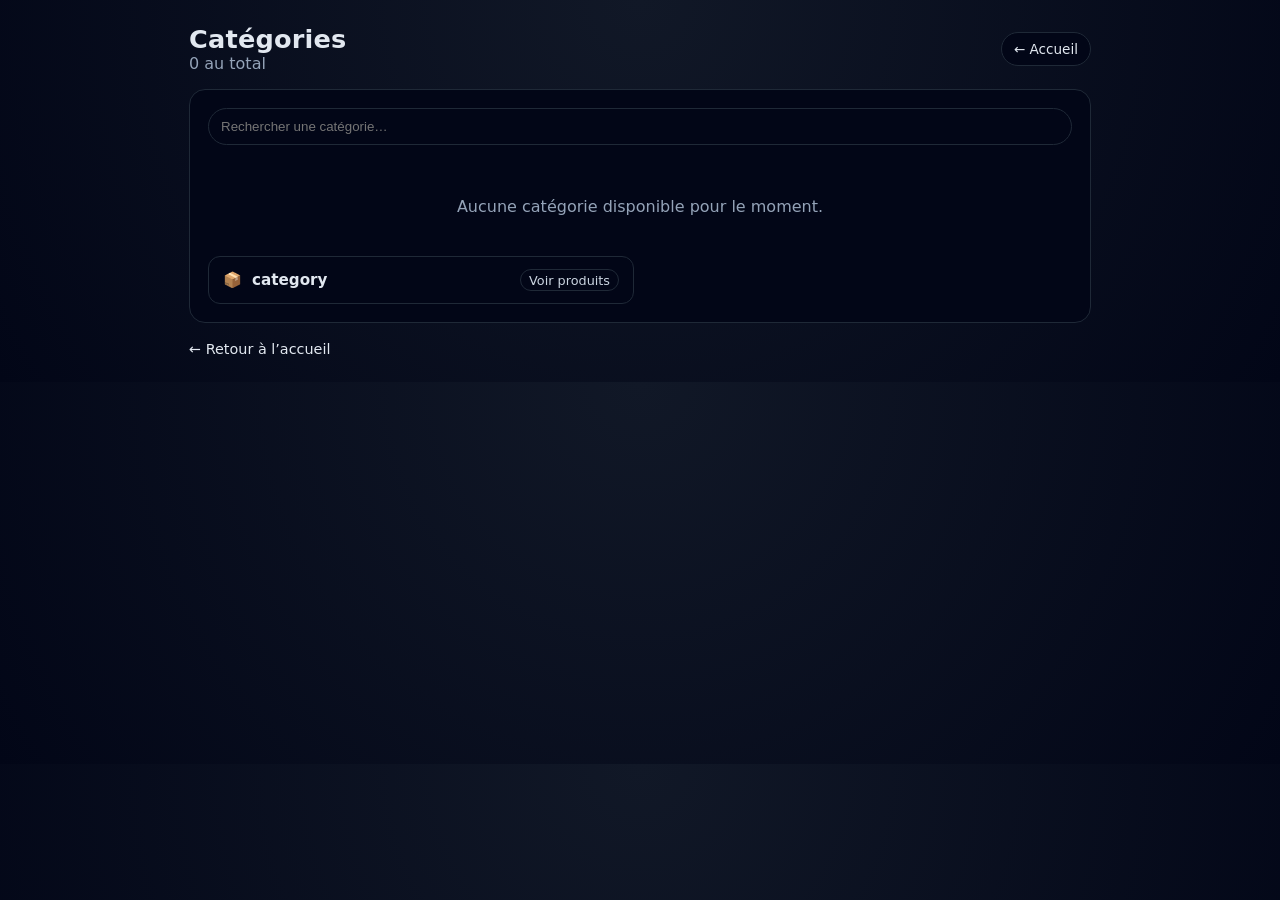
==== src/main/resources/templates/categories.html @ 7926c206 "Initial commit for the store" ====
<!DOCTYPE html>
<html lang="fr" xmlns:th="http://www.thymeleaf.org">
<head>
  <meta charset="UTF-8" />
  <meta name="viewport" content="width=device-width,initial-scale=1" />
  <title th:text="'Catégories (' + ${#lists.size(categories)} + ')'">Catégories</title>

  <style>
    :root{
      --bg:#020617; --panel:#020617; --muted:#94a3b8; --text:#e2e8f0; --accent:#6366f1;
      --chip:#020617; --chip-br:#1f2937; --ring:rgba(99,102,241,.35);
    }
    *{box-sizing:border-box}
    html,body{margin:0;padding:0;background:radial-gradient(circle at top,#111827,#020617);color:var(--text);font-family:system-ui,-apple-system,Segoe UI,Roboto,Inter,Arial,sans-serif}
    a{color:inherit;text-decoration:none}
    .wrap{max-width:950px;margin:0 auto;padding:24px}
    header{display:flex;align-items:center;gap:12px;justify-content:space-between;margin-bottom:16px}
    .title{font-size:1.6rem;font-weight:700;letter-spacing:.2px}
    .muted{color:var(--muted)}
    .actions{display:flex;gap:8px;align-items:center}
    .btn{border:1px solid var(--chip-br);background:var(--chip);padding:8px 12px;border-radius:999px;font-size:.85rem}
    .btn:hover{border-color:#3b82f6}
    .panel{background:var(--panel);border:1px solid #1f2937;border-radius:16px;padding:18px}
    .search{display:flex;align-items:center;gap:10px;margin-bottom:12px}
    .search input{
      width:100%; padding:10px 12px; border-radius:999px; border:1px solid var(--chip-br);
      background:#020617; color:var(--text);
      outline:none; box-shadow:0 0 0 0 var(--ring); transition: box-shadow .15s ease, border-color .15s ease;
    }
    .search input:focus{border-color:var(--accent); box-shadow:0 0 0 4px var(--ring)}
    .grid{display:grid;grid-template-columns:repeat(2, minmax(0,1fr)); gap:12px}
    @media (max-width:720px){ .grid{grid-template-columns:1fr} }

    .chip{
      display:flex;align-items:center;justify-content:space-between;gap:12px;
      padding:12px 14px;border-radius:12px;border:1px solid var(--chip-br);background:var(--chip);
      transition:transform .08s ease, border-color .15s ease, background .15s ease;
      font-size:.95rem;
    }
    .chip:hover{transform:translateY(-1px); border-color:#3b82f6; background:#020617}
    .chip .left{display:flex;align-items:center;gap:10px}
    .badge{
      display:inline-flex;align-items:center;justify-content:center;
      min-width:22px; height:22px; font-size:.8rem; color:#cbd5e1;
      background:#020617;border:1px solid var(--chip-br); border-radius:999px; padding:0 8px;
    }
    .empty{padding:40px;text-align:center;color:var(--muted)}
    .back{margin-top:18px; display:inline-block;font-size:.9rem}
  </style>
</head>
<body>
  <div class="wrap">
    <header>
      <div>
        <div class="title">Catégories</div>
        <div class="muted" th:text="${#lists.size(categories)} + ' au total'">0 au total</div>
      </div>
      <div class="actions">
        <a class="btn" th:href="@{/}">← Accueil</a>
      </div>
    </header>

    <div class="panel">
      <!-- Barre de recherche côté client -->
      <div class="search">
        <input id="q" type="search" placeholder="Rechercher une catégorie…" autocomplete="off" />
      </div>

      <div class="empty" th:if="${#lists.isEmpty(categories)}">
        Aucune catégorie disponible pour le moment.
      </div>

      <div id="cats" class="grid" th:if="${!#lists.isEmpty(categories)}">
        <a class="chip"
           th:each="c : ${categories}"
           th:href="@{/categories/{cat}(cat=${c})}"
           th:attr="data-name=${c}">
          <div class="left">
            <span aria-hidden="true">📦</span>
            <strong th:text="${c}">category</strong>
          </div>
          <span class="badge">Voir produits</span>
        </a>
      </div>
    </div>

    <a class="back" th:href="@{/}">← Retour à l’accueil</a>
  </div>

  <script>
    const input = document.getElementById('q');
    const items = Array.from(document.querySelectorAll('#cats .chip'));
    function norm(s){ return (s||'').toLowerCase().normalize('NFD').replace(/\p{Diacritic}/gu,''); }
    function applyFilter(){
      const q = norm(input.value);
      for (const el of items){
        const name = norm(el.getAttribute('data-name'));
        el.style.display = !q || name.includes(q) ? '' : 'none';
      }
    }
    input?.addEventListener('input', applyFilter);
  </script>
</body>
</html>
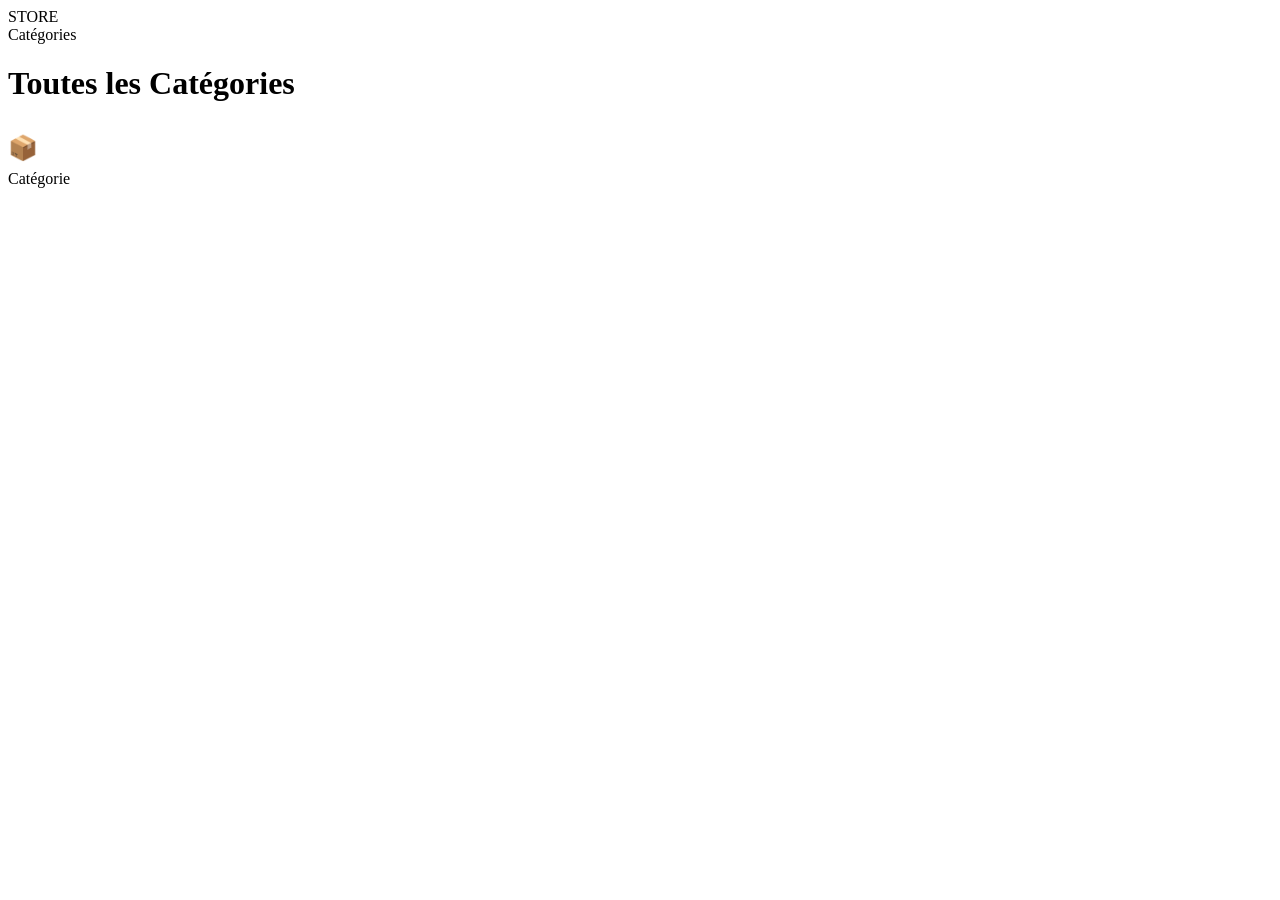
==== commit 1e6800be: "Implement order creation and storage in DB from front-end user button" ====
--- a/src/main/resources/templates/categories.html
+++ b/src/main/resources/templates/categories.html
@@ -3,102 +3,34 @@
 <head>
   <meta charset="UTF-8" />
   <meta name="viewport" content="width=device-width,initial-scale=1" />
-  <title th:text="'Catégories (' + ${#lists.size(categories)} + ')'">Catégories</title>
-
-  <style>
-    :root{
-      --bg:#020617; --panel:#020617; --muted:#94a3b8; --text:#e2e8f0; --accent:#6366f1;
-      --chip:#020617; --chip-br:#1f2937; --ring:rgba(99,102,241,.35);
-    }
-    *{box-sizing:border-box}
-    html,body{margin:0;padding:0;background:radial-gradient(circle at top,#111827,#020617);color:var(--text);font-family:system-ui,-apple-system,Segoe UI,Roboto,Inter,Arial,sans-serif}
-    a{color:inherit;text-decoration:none}
-    .wrap{max-width:950px;margin:0 auto;padding:24px}
-    header{display:flex;align-items:center;gap:12px;justify-content:space-between;margin-bottom:16px}
-    .title{font-size:1.6rem;font-weight:700;letter-spacing:.2px}
-    .muted{color:var(--muted)}
-    .actions{display:flex;gap:8px;align-items:center}
-    .btn{border:1px solid var(--chip-br);background:var(--chip);padding:8px 12px;border-radius:999px;font-size:.85rem}
-    .btn:hover{border-color:#3b82f6}
-    .panel{background:var(--panel);border:1px solid #1f2937;border-radius:16px;padding:18px}
-    .search{display:flex;align-items:center;gap:10px;margin-bottom:12px}
-    .search input{
-      width:100%; padding:10px 12px; border-radius:999px; border:1px solid var(--chip-br);
-      background:#020617; color:var(--text);
-      outline:none; box-shadow:0 0 0 0 var(--ring); transition: box-shadow .15s ease, border-color .15s ease;
-    }
-    .search input:focus{border-color:var(--accent); box-shadow:0 0 0 4px var(--ring)}
-    .grid{display:grid;grid-template-columns:repeat(2, minmax(0,1fr)); gap:12px}
-    @media (max-width:720px){ .grid{grid-template-columns:1fr} }
-
-    .chip{
-      display:flex;align-items:center;justify-content:space-between;gap:12px;
-      padding:12px 14px;border-radius:12px;border:1px solid var(--chip-br);background:var(--chip);
-      transition:transform .08s ease, border-color .15s ease, background .15s ease;
-      font-size:.95rem;
-    }
-    .chip:hover{transform:translateY(-1px); border-color:#3b82f6; background:#020617}
-    .chip .left{display:flex;align-items:center;gap:10px}
-    .badge{
-      display:inline-flex;align-items:center;justify-content:center;
-      min-width:22px; height:22px; font-size:.8rem; color:#cbd5e1;
-      background:#020617;border:1px solid var(--chip-br); border-radius:999px; padding:0 8px;
-    }
-    .empty{padding:40px;text-align:center;color:var(--muted)}
-    .back{margin-top:18px; display:inline-block;font-size:.9rem}
-  </style>
+  <title>Catégories</title>
+  <link rel="stylesheet" th:href="@{/css/style.css}">
+  <link rel="preconnect" href="https://fonts.googleapis.com">
+  <link rel="preconnect" href="https://fonts.gstatic.com" crossorigin>
+  <link href="https://fonts.googleapis.com/css2?family=Inter:wght@400;500;600;700;800&display=swap" rel="stylesheet">
 </head>
 <body>
-  <div class="wrap">
+  <div class="container">
     <header>
-      <div>
-        <div class="title">Catégories</div>
-        <div class="muted" th:text="${#lists.size(categories)} + ' au total'">0 au total</div>
-      </div>
-      <div class="actions">
-        <a class="btn" th:href="@{/}">← Accueil</a>
-      </div>
+      <a th:href="@{/}" class="logo">STORE</a>
+      <nav class="nav-links">
+        <a th:href="@{/categories}">Catégories</a>
+      </nav>
     </header>
 
-    <div class="panel">
-      <!-- Barre de recherche côté client -->
-      <div class="search">
-        <input id="q" type="search" placeholder="Rechercher une catégorie…" autocomplete="off" />
+    <main>
+      <div style="margin-bottom: 2rem;">
+        <h1>Toutes les Catégories</h1>
+        <p class="muted-text" th:text="${#lists.size(categories)} + ' catégories disponibles'"></p>
       </div>
 
-      <div class="empty" th:if="${#lists.isEmpty(categories)}">
-        Aucune catégorie disponible pour le moment.
-      </div>
-
-      <div id="cats" class="grid" th:if="${!#lists.isEmpty(categories)}">
-        <a class="chip"
-           th:each="c : ${categories}"
-           th:href="@{/categories/{cat}(cat=${c})}"
-           th:attr="data-name=${c}">
-          <div class="left">
-            <span aria-hidden="true">📦</span>
-            <strong th:text="${c}">category</strong>
-          </div>
-          <span class="badge">Voir produits</span>
+      <div class="categories-grid">
+        <a th:each="c : ${categories}" th:href="@{/categories/{cat}(cat=${c})}" class="category-card">
+          <span style="font-size: 1.5rem; display: block; margin-bottom: 0.5rem;">📦</span>
+          <span th:text="${c}">Catégorie</span>
         </a>
       </div>
-    </div>
-
-    <a class="back" th:href="@{/}">← Retour à l’accueil</a>
+    </main>
   </div>
-
-  <script>
-    const input = document.getElementById('q');
-    const items = Array.from(document.querySelectorAll('#cats .chip'));
-    function norm(s){ return (s||'').toLowerCase().normalize('NFD').replace(/\p{Diacritic}/gu,''); }
-    function applyFilter(){
-      const q = norm(input.value);
-      for (const el of items){
-        const name = norm(el.getAttribute('data-name'));
-        el.style.display = !q || name.includes(q) ? '' : 'none';
-      }
-    }
-    input?.addEventListener('input', applyFilter);
-  </script>
 </body>
 </html>
